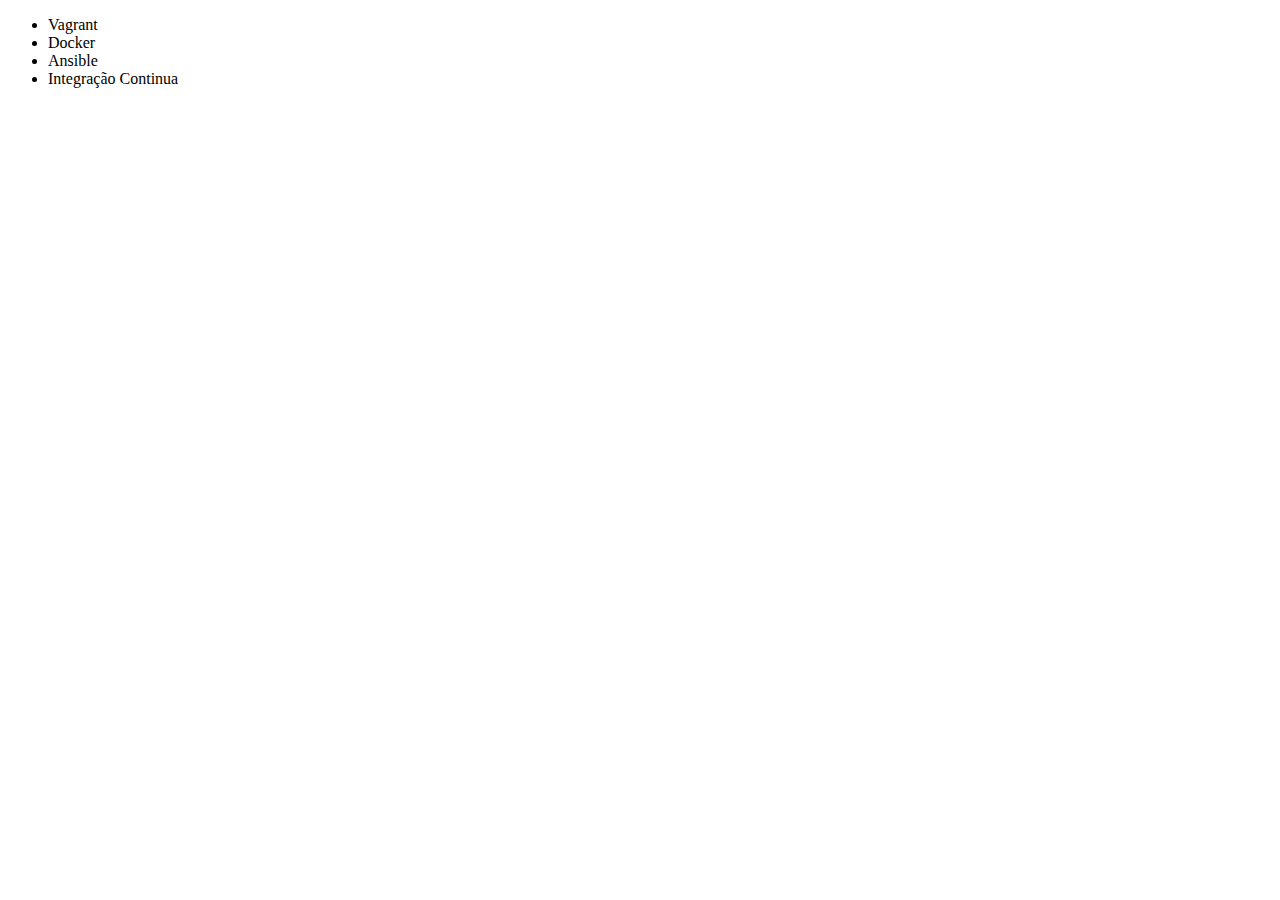
==== indexgit.html @ 28f1d238 "Criando arquivo indexgit.html com lista de cursos" ====
<!DOCTYPE html>
<html lang="pt-br">
    <head>
        <meta charset="UTF-8">
        <title>Cursos da Alura</title>
    </head>
    <body>
        <ul>
            <li>Vagrant</li>
            <li>Docker</li>
            <li>Ansible</li>
            <li>Integração Continua</li>
        </ul>
   
    </body>
</html>
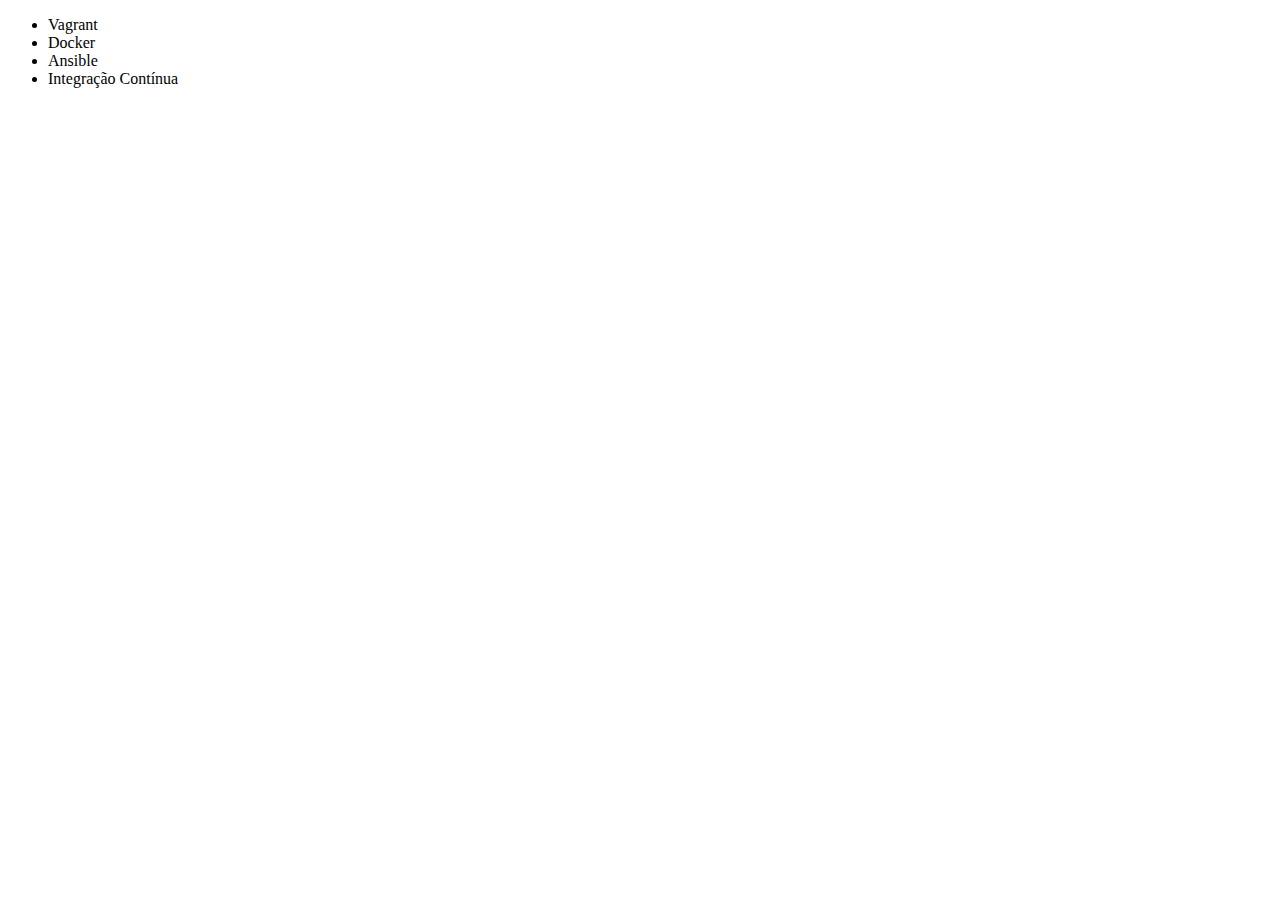
==== commit 83b2537e: "Colocando acento na palavra do curso Integração Contínua" ====
--- a/indexgit.html
+++ b/indexgit.html
@@ -9,7 +9,7 @@
             <li>Vagrant</li>
             <li>Docker</li>
             <li>Ansible</li>
-            <li>Integração Continua</li>
+            <li>Integração Contínua</li>
         </ul>
    
     </body>
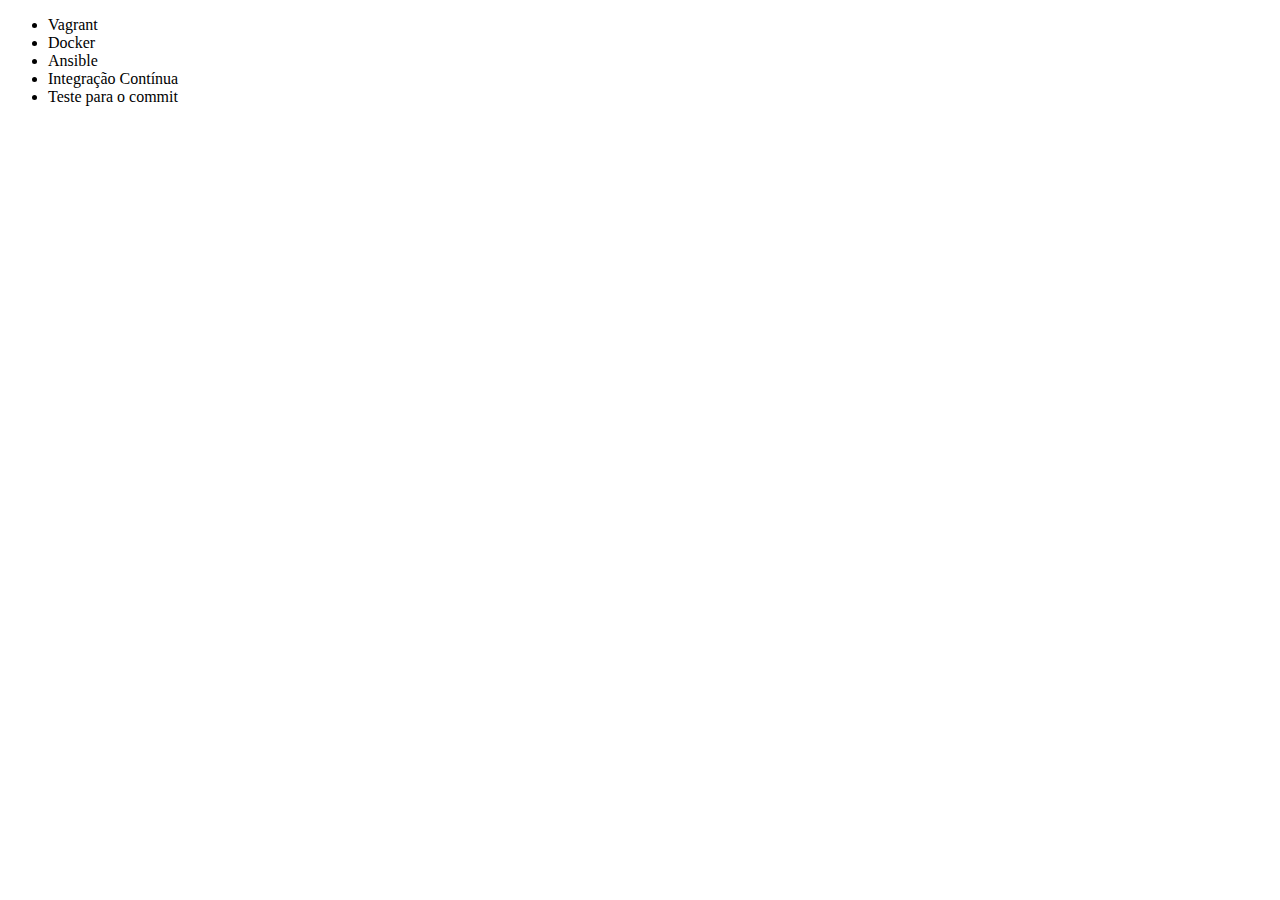
==== commit 42704157: "Adicionando um curso teste para commit" ====
--- a/indexgit.html
+++ b/indexgit.html
@@ -10,6 +10,7 @@
             <li>Docker</li>
             <li>Ansible</li>
             <li>Integração Contínua</li>
+            <li>Teste para o commit</li>
         </ul>
    
     </body>
